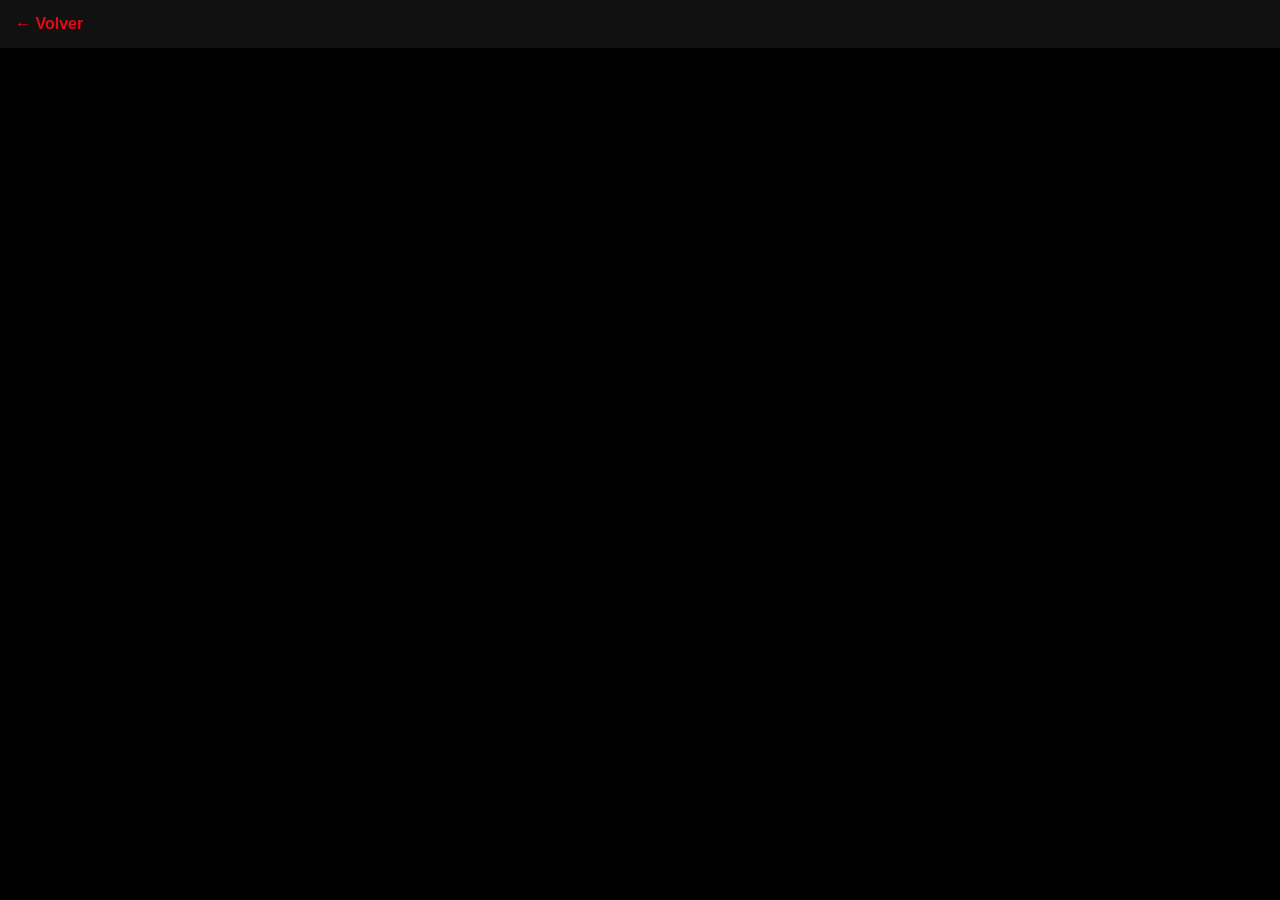
==== reproducir.html @ c46308bc "Add reproducir.html for concert playback feature" ====
<!DOCTYPE html>
<html lang="es">
<head>
<meta charset="UTF-8">
<meta name="viewport" content="width=device-width, initial-scale=1.0">

<title>Reproducir</title>

<style>

body{
margin:0;
background:#000;
color:#fff;
font-family:Arial,sans-serif;
}

header{
background:#111;
padding:15px;
}

a{
color:#e50914;
text-decoration:none;
font-weight:bold;
}

.container{
padding:20px;
}

iframe{
width:100%;
height:75vh;
border:none;
border-radius:8px;
}

h1{
margin-top:20px;
}

.info{
margin-top:10px;
color:#ccc;
}

</style>
</head>
<body>

<header>
<a href="index.html">← Volver</a>
</header>

<div class="container">

<div id="player"></div>

<h1 id="titulo"></h1>

<div class="info" id="info"></div>

</div>

<script>

const params=
new URLSearchParams(
window.location.search
);

const id=
parseInt(params.get("id"));

fetch("conciertos.json")
.then(r=>r.json())
.then(data=>{

const c=
data.find(x=>x.id===id);

if(!c)return;

document.getElementById("player")
.innerHTML=`
<iframe
src="${c.embed}"
allowfullscreen>
</iframe>
`;

document.getElementById("titulo")
.textContent=c.titulo;

document.getElementById("info")
.innerHTML=`
${c.artista} •
${c.pais} •
${c.anio} •
${c.duracion}
`;

localStorage.setItem(
"ultimoConcierto",
JSON.stringify(c)
);

});

</script>

</body>
</html>
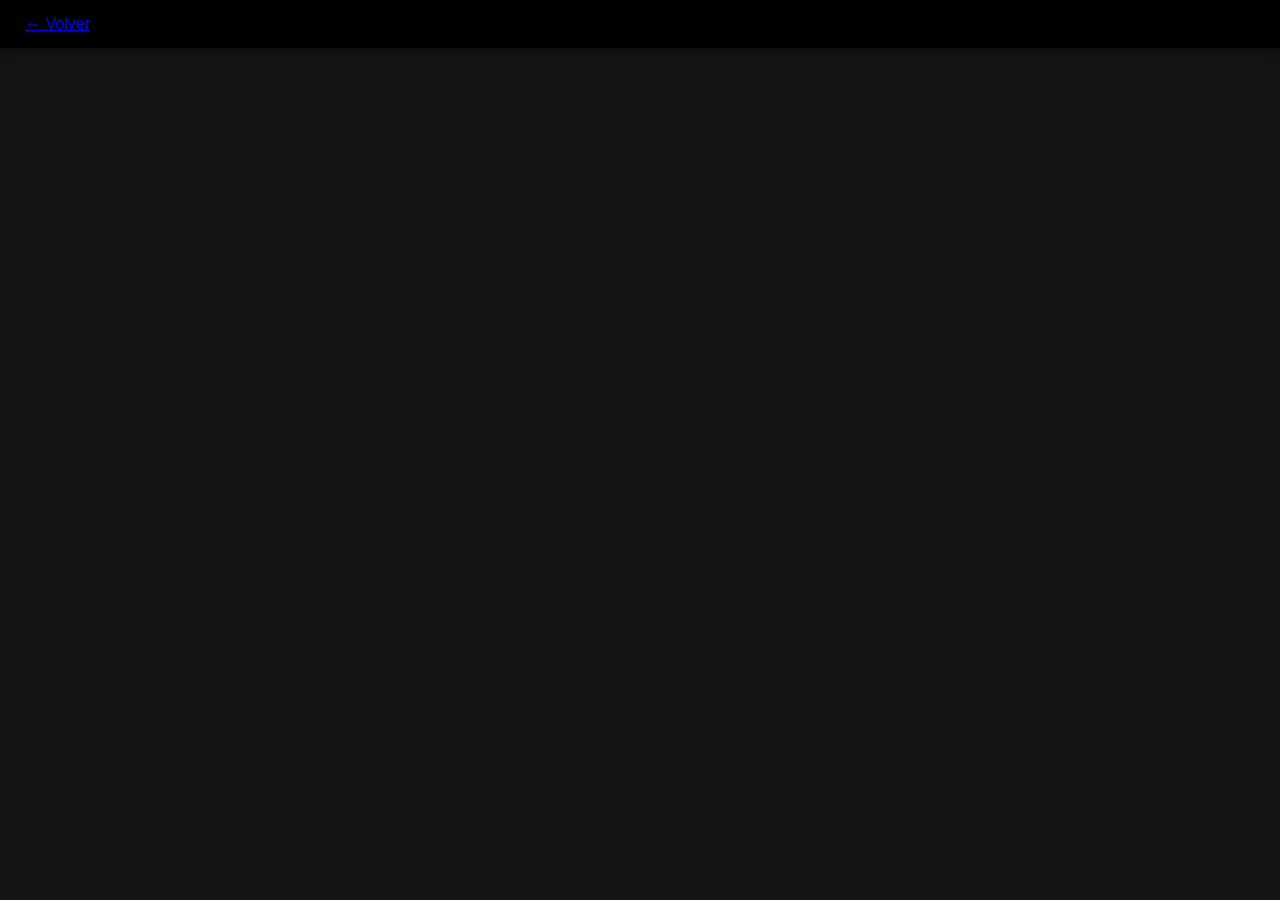
==== commit 3fca4d19: "Add files via upload" ====
--- a/reproducir.html
+++ b/reproducir.html
@@ -6,47 +6,9 @@
 
 <title>Reproducir</title>
 
-<style>
+<link rel="stylesheet" href="assets/styles.css">
+<link rel="stylesheet" href="assets/reproducir.css">
 
-body{
-margin:0;
-background:#000;
-color:#fff;
-font-family:Arial,sans-serif;
-}
-
-header{
-background:#111;
-padding:15px;
-}
-
-a{
-color:#e50914;
-text-decoration:none;
-font-weight:bold;
-}
-
-.container{
-padding:20px;
-}
-
-iframe{
-width:100%;
-height:75vh;
-border:none;
-border-radius:8px;
-}
-
-h1{
-margin-top:20px;
-}
-
-.info{
-margin-top:10px;
-color:#ccc;
-}
-
-</style>
 </head>
 <body>
 
@@ -62,54 +24,13 @@
 
 <div class="info" id="info"></div>
 
+<div class="sinopsis" id="sinopsis"></div>
+
+<div id="navegacionEpisodios"></div>
+
 </div>
 
-<script>
-
-const params=
-new URLSearchParams(
-window.location.search
-);
-
-const id=
-parseInt(params.get("id"));
-
-fetch("conciertos.json")
-.then(r=>r.json())
-.then(data=>{
-
-const c=
-data.find(x=>x.id===id);
-
-if(!c)return;
-
-document.getElementById("player")
-.innerHTML=`
-<iframe
-src="${c.embed}"
-allowfullscreen>
-</iframe>
-`;
-
-document.getElementById("titulo")
-.textContent=c.titulo;
-
-document.getElementById("info")
-.innerHTML=`
-${c.artista} •
-${c.pais} •
-${c.anio} •
-${c.duracion}
-`;
-
-localStorage.setItem(
-"ultimoConcierto",
-JSON.stringify(c)
-);
-
-});
-
-</script>
+<script src="assets/reproducir.js"></script>
 
 </body>
-</html>
+</html>
--- a/assets/styles.css
+++ b/assets/styles.css
@@ -0,0 +1,245 @@
+*{
+margin:0;
+padding:0;
+box-sizing:border-box;
+font-family:Arial,Helvetica,sans-serif;
+}
+
+body{
+background:#141414;
+color:#fff;
+}
+
+/* HEADER */
+
+header{
+background:#000;
+padding:15px 25px;
+position:sticky;
+top:0;
+z-index:1000;
+display:flex;
+justify-content:space-between;
+align-items:center;
+box-shadow:0 2px 10px rgba(0,0,0,.5);
+}
+
+.logo{
+font-size:28px;
+font-weight:bold;
+color:#e50914;
+}
+
+#buscar{
+width:260px;
+padding:10px 15px;
+border:none;
+border-radius:5px;
+outline:none;
+}
+
+/* BANNER */
+
+.banner{
+height:65vh;
+background-size:cover;
+background-position:center;
+display:flex;
+align-items:flex-end;
+padding:40px;
+position:relative;
+}
+
+.banner::before{
+content:'';
+position:absolute;
+left:0;
+right:0;
+top:0;
+bottom:0;
+background:linear-gradient(
+to top,
+rgba(20,20,20,1),
+rgba(20,20,20,.2)
+);
+}
+
+.banner-content{
+position:relative;
+z-index:2;
+max-width:650px;
+}
+
+.banner h1{
+font-size:52px;
+margin-bottom:10px;
+}
+
+.banner p{
+font-size:16px;
+margin-bottom:20px;
+color:#ddd;
+}
+
+/* BOTONES */
+
+.btn{
+display:inline-block;
+padding:12px 25px;
+background:#e50914;
+color:white;
+text-decoration:none;
+border-radius:5px;
+font-weight:bold;
+transition:.3s;
+}
+
+.btn:hover{
+background:#f40612;
+}
+
+/* SECCIONES */
+
+.section{
+padding:25px;
+}
+
+.section h2{
+margin-bottom:15px;
+font-size:24px;
+}
+
+/* CARRUSEL */
+
+.row{
+display:flex;
+gap:15px;
+overflow-x:auto;
+padding-bottom:10px;
+scroll-behavior:smooth;
+}
+
+.row::-webkit-scrollbar{
+height:8px;
+}
+
+.row::-webkit-scrollbar-thumb{
+background:#e50914;
+border-radius:10px;
+}
+
+.card{
+min-width:220px;
+cursor:pointer;
+transition:.3s;
+}
+
+.card:hover{
+transform:scale(1.05);
+}
+
+.card img{
+width:220px;
+height:320px;
+object-fit:cover;
+border-radius:8px;
+}
+
+.card-title{
+margin-top:8px;
+font-size:14px;
+font-weight:bold;
+}
+
+/* REPRODUCTOR */
+
+.container{
+padding:20px;
+}
+
+iframe{
+width:100%;
+height:75vh;
+border:none;
+border-radius:10px;
+background:#000;
+}
+
+.info{
+margin-top:15px;
+color:#ccc;
+font-size:15px;
+}
+
+/* FAVORITOS */
+
+.favorite-btn{
+background:#333;
+border:none;
+color:white;
+padding:8px 12px;
+border-radius:4px;
+cursor:pointer;
+margin-top:10px;
+}
+
+.favorite-btn:hover{
+background:#444;
+}
+
+/* FOOTER */
+
+footer{
+padding:30px;
+text-align:center;
+color:#888;
+font-size:14px;
+}
+
+/* RESPONSIVE */
+
+@media(max-width:768px){
+
+header{
+padding:10px;
+}
+
+.logo{
+font-size:20px;
+}
+
+#buscar{
+width:150px;
+}
+
+.banner{
+height:50vh;
+padding:20px;
+}
+
+.banner h1{
+font-size:30px;
+}
+
+.banner p{
+font-size:14px;
+}
+
+.card{
+min-width:150px;
+}
+
+.card img{
+width:150px;
+height:220px;
+}
+
+iframe{
+height:50vh;
+}
+
+.section{
+padding:15px;
+}
+
+}
